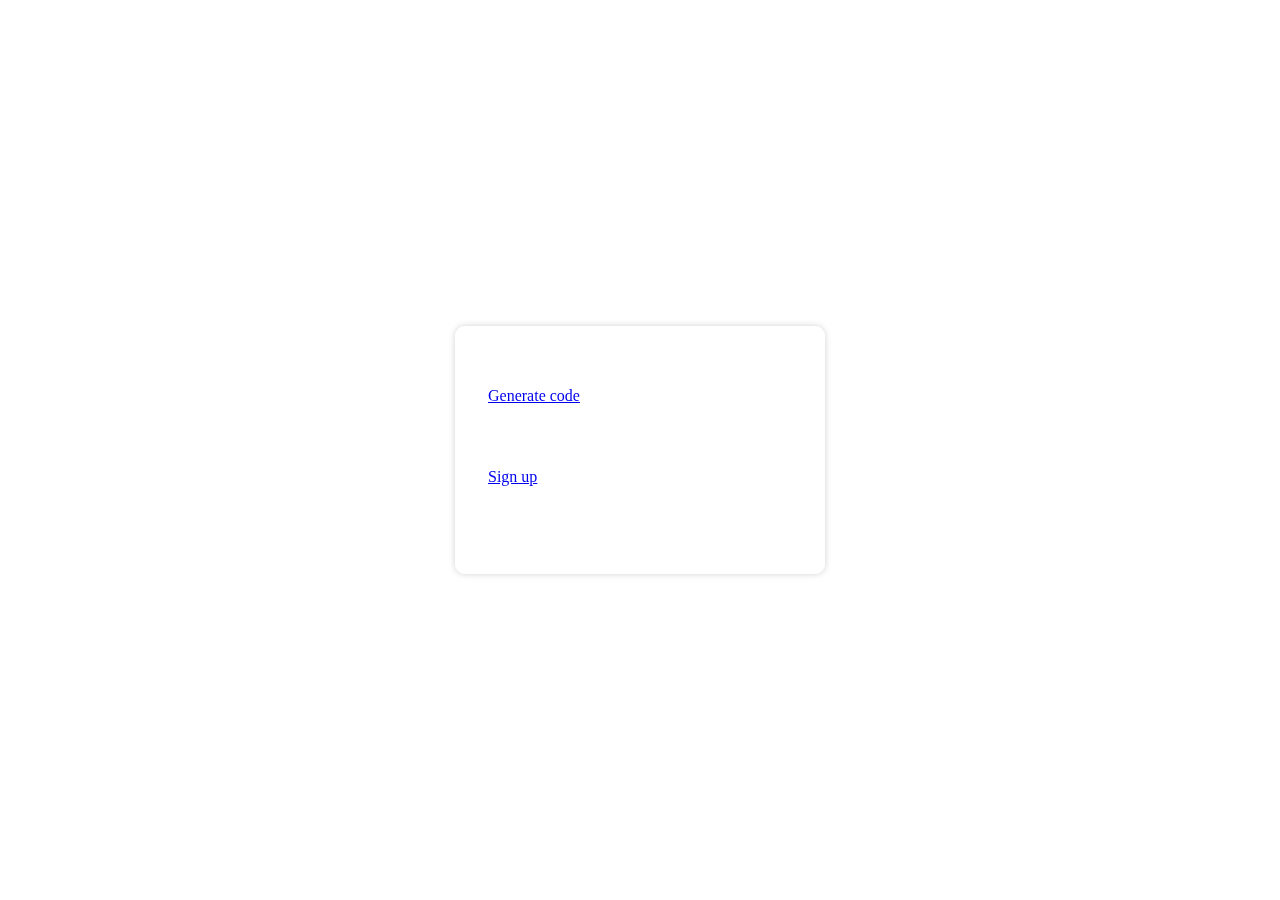
==== index.html @ b46d9d17 "Add files via upload" ====
<!DOCTYPE html>
<html lang="en">
<head>
    <meta charset="UTF-8">
    <meta http-equiv="X-UA-Compatible" content="IE=edge">
    <meta name="viewport" content="width=device-width, initial-scale=1.0">
    <link rel="stylesheet" href="Resident login.css">
    
    <title>Resident</title>
</head>
<body>
    <div class="bg-img">
        <div class="content">
                <div class="field">
                    <a href="https://southernview-estate.herokuapp.com/generator.html">Generate code</a>
                </div><br><br>
                <div class="field">
                    <a href="https://southernview-estate.herokuapp.com/signup.html">Sign up</a>
                </div>
        </div>
    </div>
    
    <script src="Resident login.js"></script>
</body>
</html>




<style>
    *{
    margin: 0;
    padding: 0;
    box-sizing: border-box;
    user-select: none;
}
.bg-img{
    background: url(img/bg.jpg);
    height: 100vh;
    background-size: cover;
    background-position: center;
}
.bg-img::after{
    position: absolute;
    content: "";
    top: 0;
    left: 0;
    height: 100%;
    width: 100%;
    background: rgba(255, 255, 255, 0.174);
}
.content{
    border-radius: 10px;
    position: absolute;
    top: 50%;
    left: 50%;
    z-index: 999;
    text-align: center;
    padding: 60px 32px;
    width: 370px;
    transform: translate(-50%, -50%);
    background: rgba(255, 255, 255, 0.133);
    border: 1px solid #fff;
    backdrop-filter: blur(3px);
    box-shadow: 0 0 6px 0 rgba(29, 29, 29, 0.203);
}
.content header{
    color: white;
    font-size: 32px;
    font-weight: 600;
    margin: 0 0 35px 0;
    font-family: "Montserrat" sans-serif;
}
.field{
    position: relative;
    height: 45px;
    width: 100%;
    display: flex;
    background: rgba(255, 255, 255, 0.94);
}
.field span{
    color: #222;
    width: 40px;
    line-height: 45px;
}
.field input{
    height: 100%;
    width: 100%;
    background: transparent;
    border: none;
    outline: none;
    color: #222;
    font-size:16px;
    font-family: "Poppins", sans-serif;
}
.space{
    margin-top: 16px;
}
.show{
    position: absolute;
    right: 13px;
    font-size: 13px;
    font-weight: 700;
    color: #222;
    display: none;
    cursor: pointer;
    font-family:"Montserrat" sans-serif;
}
.pass-key:valid ~ .show{
    display: block;
}
.pass{
    text-align: left;
    margin: 10px 0;
}
.pass a{
    color: white;
    text-decoration: none;
    font-family: "Poppins", sans-serif;
}
.pass:hover a{
    text-decoration: underline;
}
.code{
    text-align: left;
    margin: 10px 0;
}
.code a{
    color: white;
    text-decoration: none;
    font-family: "Poppins", sans-serif;
}
.code:hover a{
    text-decoration: underline;
}

.field input[type="submit"]{
    background: #682efc;
    border: 1px solid #7741fd;
    color: white;
    font-size: 10px;
    letter-spacing: 1px;
    font-weight: 600;
    cursor: pointer;
    font-family:"Montserrat" sans-serif;
    transition: 0.3s ease;
}
.field input[type="submit"]:hover{
    background: #4a0de4f5;
}
.login{
    color: white;
    margin: 20px 0;
    font-family:"Poppins", sans-serif;
}
i span{
    margin-left: 8px;
    font-weight: 500;
    letter-spacing: 1px;
    font-size: 16px;
    font-family:"Poppins", sans-serif;
}
h1{
    font-size: 40px;
}
</style>
---- Resident login.css ----
*{
    margin: 0;
    padding: 0;
    box-sizing: border-box;
    user-select: none;
}
.bg-img{
    background: url(img/bg.jpg);
    height: 100vh;
    background-size: cover;
    background-position: center;
}
.bg-img::after{
    position: absolute;
    content: "";
    top: 0;
    left: 0;
    height: 100%;
    width: 100%;
    background: rgba(255, 255, 255, 0.174);
}
.content{
    border-radius: 10px;
    position: absolute;
    top: 50%;
    left: 50%;
    z-index: 999;
    text-align: center;
    padding: 60px 32px;
    width: 370px;
    transform: translate(-50%, -50%);
    background: rgba(255, 255, 255, 0.133);
    border: 1px solid #fff;
    backdrop-filter: blur(3px);
    box-shadow: 0 0 6px 0 rgba(29, 29, 29, 0.203);
}
.content header{
    color: white;
    font-size: 32px;
    font-weight: 600;
    margin: 0 0 35px 0;
    font-family: "Montserrat" sans-serif;
}
.field{
    position: relative;
    height: 45px;
    width: 100%;
    display: flex;
    background: rgba(255, 255, 255, 0.94);
}
.field span{
    color: #222;
    width: 40px;
    line-height: 45px;
}
.field input{
    height: 100%;
    width: 100%;
    background: transparent;
    border: none;
    outline: none;
    color: #222;
    font-size:16px;
    font-family: "Poppins", sans-serif;
}
.space{
    margin-top: 16px;
}
.show{
    position: absolute;
    right: 13px;
    font-size: 13px;
    font-weight: 700;
    color: #222;
    display: none;
    cursor: pointer;
    font-family:"Montserrat" sans-serif;
}
.show-btn{
    position: absolute;
    right: 13px;
    font-size: 13px;
    font-weight: 700;
    color: #222;
    display: none;
    cursor: pointer;
    font-family:"Montserrat" sans-serif;
}
.pass-key:valid ~ .show{
    display: block;
}
.pass-confirm-key:valid ~ .show{
    display: block;
}
.pass{
    text-align: left;
    margin: 10px 0;
}
.pass a{
    color: white;
    text-decoration: none;
    font-family: "Poppins", sans-serif;
}
.pass:hover a{
    text-decoration: underline;
}
.code{
    text-align: left;
    margin: 10px 0;
}
.code a{
    color: white;
    text-decoration: none;
    font-family: "Poppins", sans-serif;
}
.code:hover a{
    text-decoration: underline;
}

.field input[type="submit"]{
    background: #682efc;
    border: 1px solid #7741fd;
    color: white;
    font-size: 10px;
    letter-spacing: 1px;
    font-weight: 600;
    cursor: pointer;
    font-family:"Montserrat" sans-serif;
    transition: 0.3s ease;
}
.field input[type="submit"]:hover{
    background: #4a0de4f5;
}
.login{
    color: white;
    margin: 20px 0;
    font-family:"Poppins", sans-serif;
}
i span{
    margin-left: 8px;
    font-weight: 500;
    letter-spacing: 1px;
    font-size: 16px;
    font-family:"Poppins", sans-serif;
}
h1{
    font-size: 40px;
}
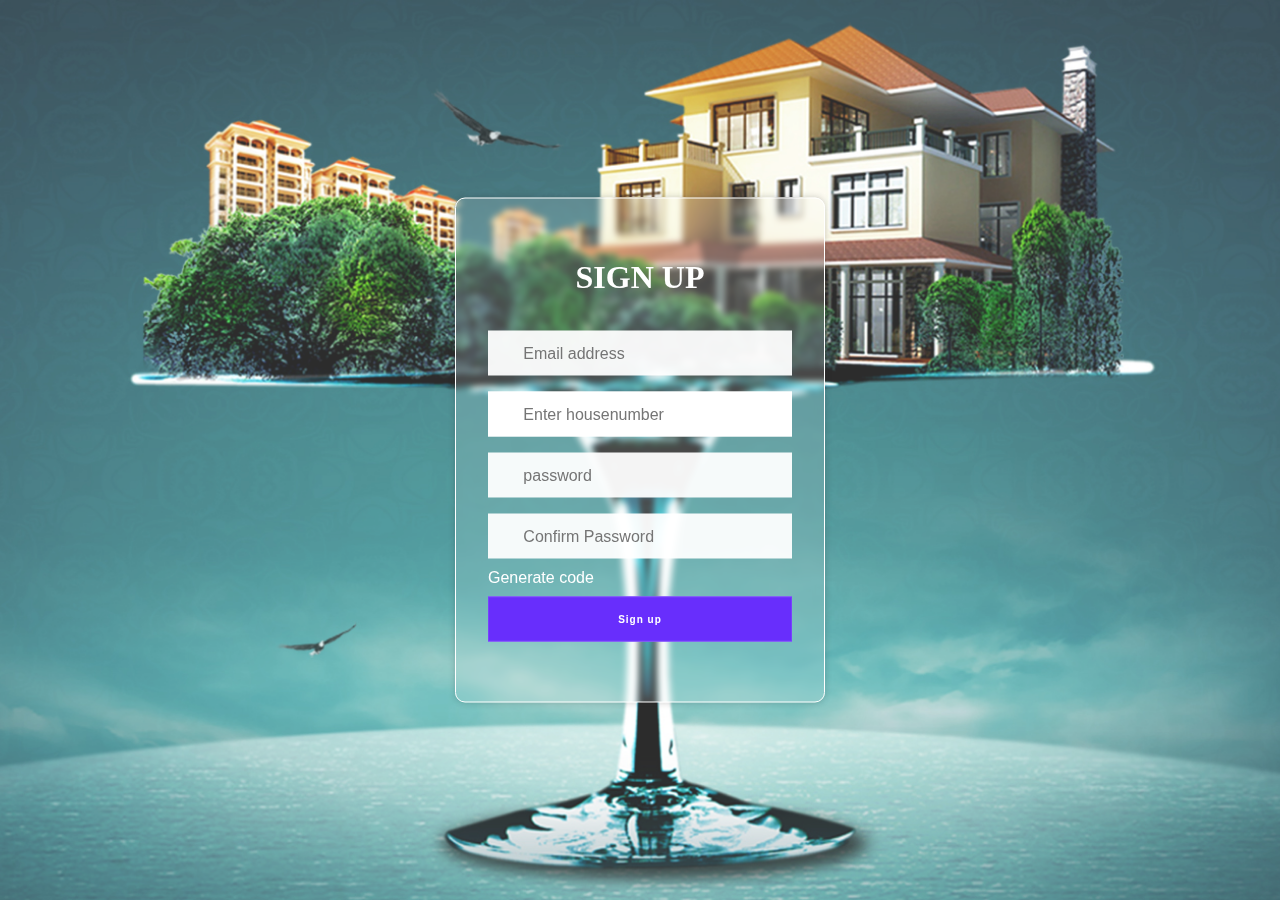
==== commit 09d536cc: "Rename index.php to index.html" ====
--- a/index.html
+++ b/index.html
@@ -1,3 +1,4 @@
+
 <!DOCTYPE html>
 <html lang="en">
 <head>
@@ -5,18 +6,53 @@
     <meta http-equiv="X-UA-Compatible" content="IE=edge">
     <meta name="viewport" content="width=device-width, initial-scale=1.0">
     <link rel="stylesheet" href="Resident login.css">
-    
+    <link rel="icon" type="image/jpeg" sizes="1500x1000" href="img/Southernview.jpg">
+    <link rel="icon" type="image/jpeg" sizes="900x700" href="img/Southernview.jpg">
     <title>Resident</title>
 </head>
 <body>
     <div class="bg-img">
         <div class="content">
+            <header>SIGN UP</header>
+            <form action="sign.php" method="post">
                 <div class="field">
+                    <span class="fa fa-user"></span>
+                    <input type="email" name="Email" placeholder="Email address" required>
+                        <p class="invalid-feedback"></p>
+                </div>
+                <div class="field space">
+                    <div class="field">
+                        <span class="fa fa-user"></span>
+                        <input type="text" name="House" placeholder="Enter housenumber" ">
+                        <p class="invalid-feedback"></p>
+                    </div>
+                </div>
+
+
+                <div class="field space">
+                <span class="fa fa-lock"></span>
+                <input type="password" name="Password" class="pass-key" required placeholder="password" >
+                    <p class="invalid-feedback"></p>
+                </div>
+
+
+
+                <div class="field space">
+                <span class="fa fa-lock"></span>
+                <input type="password" name="ConfirmPassword" class="pass-confirm-key" required placeholder="Confirm Password" >
+                    <p class="invalid-feedback"></p>
+                </div>
+
+                
+                <div class="code">
                     <a href="https://southernview-estate.herokuapp.com/generator.html">Generate code</a>
-                </div><br><br>
+                </div>
+
+
                 <div class="field">
-                    <a href="https://southernview-estate.herokuapp.com/signup.html">Sign up</a>
-                </div>
+                    <input name="Signup" type="submit" value="Sign up">
+                </div>
+            </form>
         </div>
     </div>
     
@@ -163,4 +199,4 @@
 h1{
     font-size: 40px;
 }
-</style>+</style>
